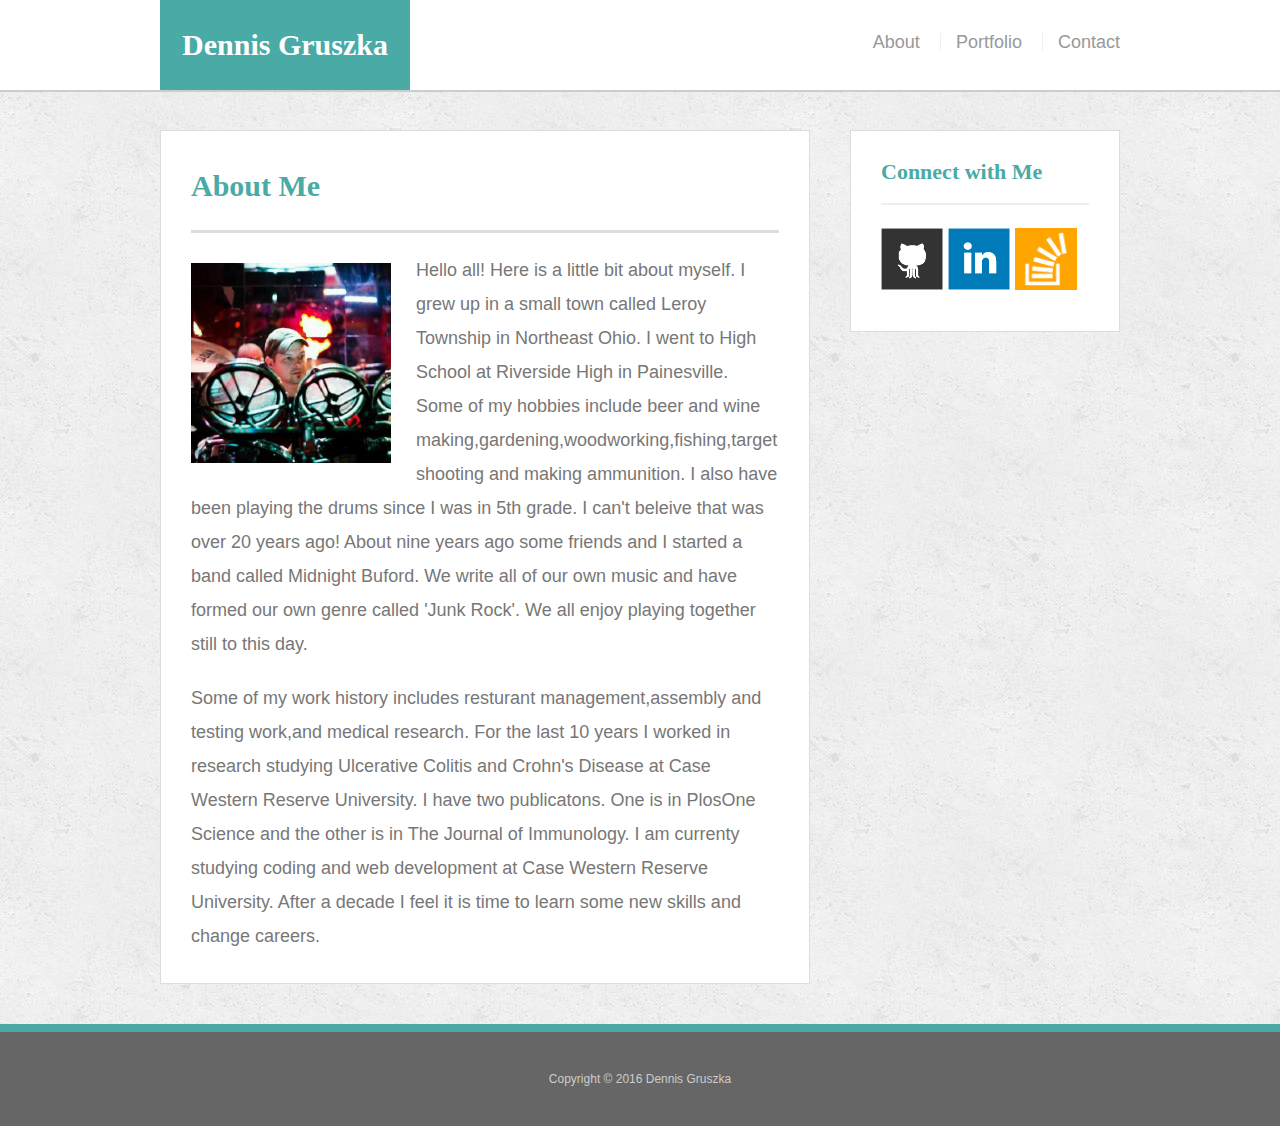
==== index.html @ 3c30bbb2 "first update" ====
<!doctype html>
<html lang="en-us">

<head>
  <meta name="viewport" content="width=device-width, initial-scale=1.0">
  <meta charset="UTF-8">
  <title>About | Dennis Gruszka</title>
  <link rel="stylesheet" type="text/css" href="assets/css/reset.css">
  <link rel="stylesheet" type="text/css" href="assets/css/style.css">
</head>

<body>

  <header id="masthead">
    <div class="container">
      <a href="index.html" id="logo">Dennis Gruszka</a>
      <nav>
        <a href="index.html">About</a>
        <a href="portfolio.html">Portfolio</a>
        <a href="contact.html">Contact</a>
      </nav>
    </div>
  </header>

  <div id="main-container" class="container">
    <section class="main-section">
      <h1>About Me</h1>

      <img src="assets/images/me.jpg" class="auth-image" alt="Dennis on drums">

      <p>Hello all!  Here is a little bit about myself. I grew up in a small town called Leroy Township in Northeast Ohio. I went to High School at Riverside High in Painesville. Some of my hobbies include beer and wine making,gardening,woodworking,fishing,target shooting and making ammunition. I also have been playing the drums since I was in 5th grade. I can't beleive that was over 20 years ago! About nine years ago some friends and I started a band called Midnight Buford. We write all of our own music and have formed our own genre called 'Junk Rock'. We all enjoy playing together still to this day.</p>

      <p>Some of my work history includes resturant management,assembly and testing work,and medical research. For the last 10 years I worked in research studying Ulcerative Colitis and Crohn's Disease at Case Western Reserve University. I have two publicatons. One is in PlosOne Science and the other is in The Journal of Immunology. I am currenty studying coding and web development at Case Western Reserve University. After a decade I feel it is time to learn some new skills and change careers.</p>

    </section>

    <section class="sidebar">
      <div id="connect">
        <h2>Connect with Me</h2>

       <a href="https://github.com/test60six/test60six.github.io" target="_blank"><img src="assets/images/github-128.png" class="social" alt="GitHub" /></a>
        
        <a href="https://www.linkedin.com/in/dennis-gruszka-0414ba64" target="_blank"><img src="assets/images/linkedin-128.png" class="social" alt="LinkedIn" /></a>
        
        <a href="https://stackoverflow.com/users/8238155/test60six" target="_blank"><img src="assets/images/stackoverflow-128.png" class="social" alt="Stack Overflow" /></a>
      </div>
    </section>
  </div>

  <footer>
    <div class="container">
      Copyright &copy; 2016 Dennis Gruszka
    </div>
  </footer>
</body>

</html>
---- assets/css/style.css ----
body {
  font-family: Arial, "Helvetica Neue", Helvetica, sans-serif;
  font-size: 18px;
  line-height: 34px;
  color: #777;
  background: url("../images/concrete_seamless.png");
}

* {
  box-sizing: border-box;
}

/* general */

.container {
  width: 100%;
  max-width: 960px;
  margin: 0 auto;
  clear: both;
}

h1,
h2,
h3,
p {
  margin-bottom: 20px;
}

p:last-child {
  margin-bottom: 0;
}

h1,
h2,
h3 {
  font-family: Georgia, Times, "Times New Roman", serif;
  font-weight: 700;
  color: #4aaaa5;
}

h1 {
  padding-bottom: 20px;
  font-size: 30px;
  line-height: 49px;
  border-bottom: 3px solid #ddd;
}

h2,
h3 {
  font-size: 22px;
}

/* header */

#masthead {
  position: fixed;
  z-index: 99;
  width: 100%;
  margin: 0 0 30px;
  overflow: auto;
  color: #fff;
  background: #fff;
  border-bottom: 2px solid #ccc;
}

#logo {
  float: left;
  width: 250px;
  height: 90px;
  font-family: Georgia, Times, "Times New Roman", serif;
  font-size: 30px;
  font-weight: 700;
  line-height: 90px;
  color: #fff;
  text-align: center;
  text-decoration: none;
  background: #4aaaa5;
}

nav {
  float: right;
  margin-top: 25px;
}

nav a {
  display: inline-block;
  padding-left: 15px;
  margin-left: 15px;
  line-height: 18px;
  color: #999;
  text-decoration: none;
  border-left: 1px solid #efefef;
}

nav a:first-child {
  border-left: 0 none;
}

/* footer */

footer {
  padding: 30px 0;
  clear: both;
  font-size: 12px;
  color: #fff;
  color: #ccc;
  text-align: center;
  background: #666;
  border-top: 8px solid #4aaaa5;
}

/* sidebar */

.sidebar {
  float: right;
  width: 100%;
  max-width: 270px;
  padding: 30px;
  margin-bottom: 20px;
  background: #fff;
  border: 1px solid #ddd;
}

h3,
.sidebar h2 {
  padding-bottom: 20px;
  margin-bottom: 15px;
  line-height: 22px;
  border-bottom: 2px solid #eee;
}

.social {
  width: 62px;
  height: 62px;
  margin-top: 8px;
  margin-right: 5px;
}

.social:last-child {
  margin-right: 0;
}

/* main */

#main-container {
  padding-top: 130px;
}

.main-section {
  float: left;
  width: 100%;
  max-width: 650px;
  padding: 30px;
  margin: 0 0 40px;
  background: #fff;
  border: 1px solid #ddd;
}

/* portfolio page */

.work {
  position: relative;
  float: left;
  width: 274px;
  margin: 20px 0 25px;
  overflow: auto;
}

.work:nth-child(even) {
  margin-right: 40px;
}

.work img {
  width: 100%;
  border: 0 none;
  opacity: 0.8;
}

.work h3 {
  position: absolute;
  bottom: 20px;
  width: 100%;
  padding: 15px;
  margin-bottom: 0;
  font-weight: 300;
  line-height: 30px;
  color: #fff;
  text-align: center;
  background: #4aaaa5;
  border-bottom: 0;
}

.auth-image {
  float: left;
  width: 200px;
  height: auto;
  margin-top: 10px;
  margin-right: 25px;
}

/* contact page */

#contact-form ul {
  margin-bottom: 20px;
}

#contact-form li {
  margin-bottom: 10px;
}

label,
input[type=text],
input[type=email],
textarea {
  display: block;
  width: 100%;
}

input[type=text],
input[type=email],
textarea {
  height: 35px;
  padding: 0 10px;
  font-size: 14px;
  border: 1px solid #ddd;
}

textarea {
  height: 200px;
}

input[type=submit] {
  padding: 10px 30px;
  font-size: 18px;
  color: #fff;
  cursor: pointer;
  background: #4aaaa5;
  border: 0 none;
}

@media screen and (max-width: 980px) {
  .container {
  width: 100%;
  max-width: 960px;
  margin: 0 auto;
  clear: both;
}

#main-container {
  padding-top: 130px;
}

}

nav {
  float: right;
  margin-top: 25px;
}

nav a {
  display: inline-block;
  padding-left: 15px;
  margin-left: 15px;
  line-height: 18px;
  color: #999;
  text-decoration: none;
  border-left: 1px solid #efefef;
}

nav a:first-child {
  border-left: 0 none;
}


@media screen and (max-width:760px){
   .container {
  width: 100%;
  max-width: 960px;
  margin: 0 auto;
  clear: both;
}

#main-container {
  padding-top: 130px;
}

}
nav {
  float: right;
  margin-top: 25px;
}

nav a {
  display: inline-block;
  padding-left: 15px;
  margin-left: 15px;
  line-height: 18px;
  color: #999;
  text-decoration: none;
  border-left: 1px solid #efefef;
}

nav a:first-child {
  border-left: 0 none;
}


@media screen and (max-width: 640px) {
  .container {
  width: 100%;
  max-width: 960px;
  margin: 0 auto;
  clear: both;
}

#main-container {
  padding-top: 130px;
}

#masthead {
  position: static;
  z-index: 99;
  width: 100%;
  margin: 0 0 30px;
  overflow: auto;
  color: #fff;
  background: #fff;
  border-bottom: 2px solid #ccc;
}
nav {
  float: right;
  margin-top: 25px;
}

nav a {
  display: inline-block;
  padding-left: 15px;
  margin-left: 15px;
  line-height: 18px;
  color: #999;
  text-decoration: none;
  border-left: 1px solid #efefef;
}

nav a:first-child {
  border-left: 0 none;
}

}
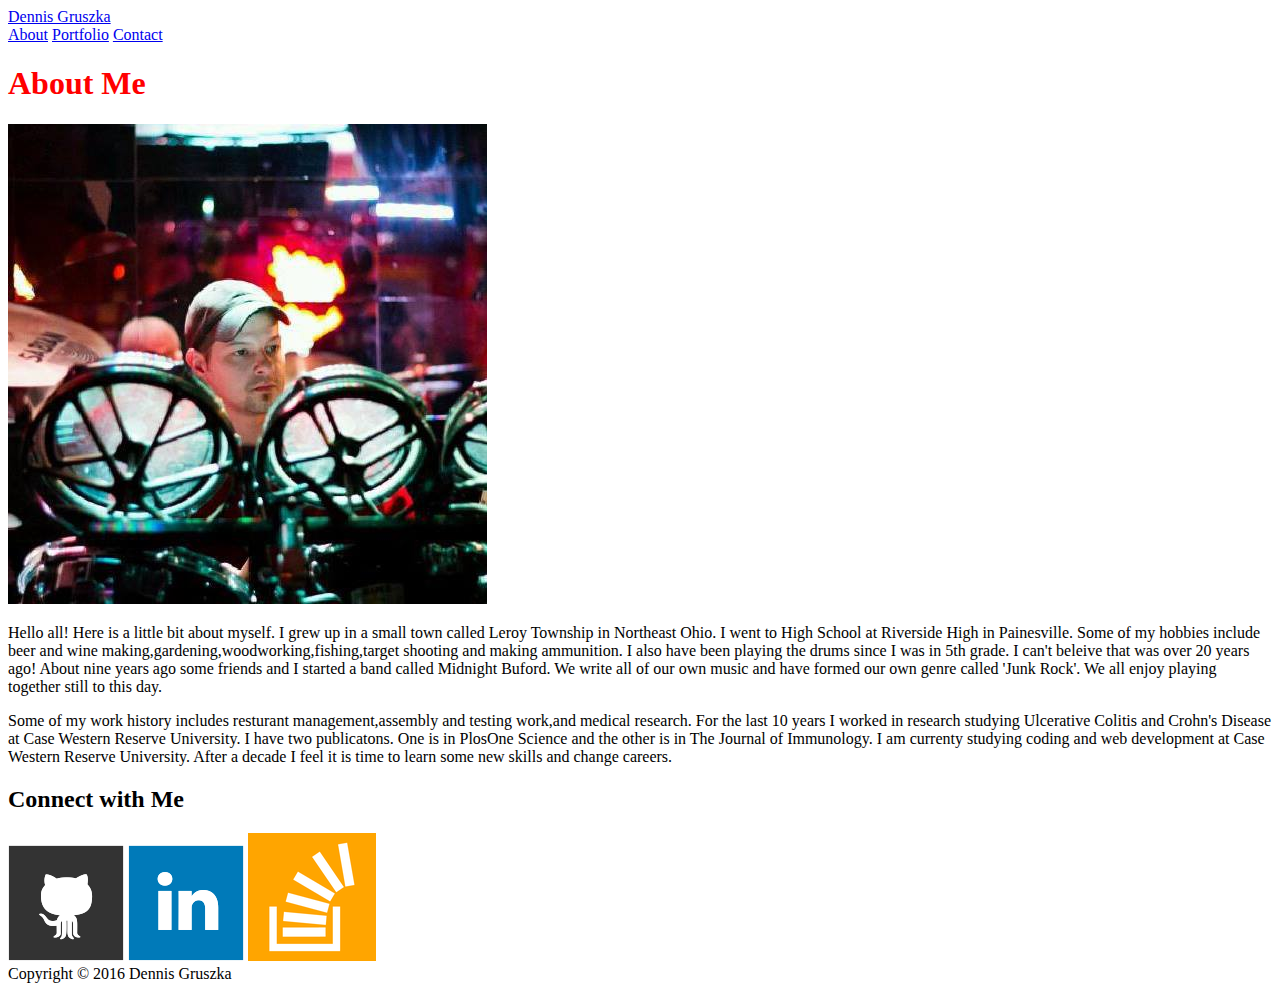
==== commit e9967358: "update" ====
--- a/index.html
+++ b/index.html
@@ -5,8 +5,13 @@
   <meta name="viewport" content="width=device-width, initial-scale=1.0">
   <meta charset="UTF-8">
   <title>About | Dennis Gruszka</title>
-  <link rel="stylesheet" type="text/css" href="assets/css/reset.css">
-  <link rel="stylesheet" type="text/css" href="assets/css/style.css">
+ <!-- <link rel="stylesheet" type="text/css" href="assets/css/reset.css"> -->
+  <!--<link rel="stylesheet" type="text/css" href="assets/css/style.css">-->
+  <link rel="stylesheet" type="text/css" href="assets/css/boned.css">
+ <!--<link rel="stylesheet" type="text/css" href="assets/css/768.css">-->
+  <!--<link rel="stylesheet" type="text/css" href="assets/css/640.css">
+
+ -->
 </head>
 
 <body>
--- a/assets/css/style.css
+++ b/assets/css/style.css
@@ -238,112 +238,5 @@
   border: 0 none;
 }
 
-@media screen and (max-width: 980px) {
-  .container {
-  width: 100%;
-  max-width: 960px;
-  margin: 0 auto;
-  clear: both;
-}
-
-#main-container {
-  padding-top: 130px;
-}
-
-}
-
-nav {
-  float: right;
-  margin-top: 25px;
-}
-
-nav a {
-  display: inline-block;
-  padding-left: 15px;
-  margin-left: 15px;
-  line-height: 18px;
-  color: #999;
-  text-decoration: none;
-  border-left: 1px solid #efefef;
-}
-
-nav a:first-child {
-  border-left: 0 none;
-}
-
-
-@media screen and (max-width:760px){
-   .container {
-  width: 100%;
-  max-width: 960px;
-  margin: 0 auto;
-  clear: both;
-}
-
-#main-container {
-  padding-top: 130px;
-}
-
-}
-nav {
-  float: right;
-  margin-top: 25px;
-}
-
-nav a {
-  display: inline-block;
-  padding-left: 15px;
-  margin-left: 15px;
-  line-height: 18px;
-  color: #999;
-  text-decoration: none;
-  border-left: 1px solid #efefef;
-}
-
-nav a:first-child {
-  border-left: 0 none;
-}
-
-
-@media screen and (max-width: 640px) {
-  .container {
-  width: 100%;
-  max-width: 960px;
-  margin: 0 auto;
-  clear: both;
-}
-
-#main-container {
-  padding-top: 130px;
-}
-
-#masthead {
-  position: static;
-  z-index: 99;
-  width: 100%;
-  margin: 0 0 30px;
-  overflow: auto;
-  color: #fff;
-  background: #fff;
-  border-bottom: 2px solid #ccc;
-}
-nav {
-  float: right;
-  margin-top: 25px;
-}
-
-nav a {
-  display: inline-block;
-  padding-left: 15px;
-  margin-left: 15px;
-  line-height: 18px;
-  color: #999;
-  text-decoration: none;
-  border-left: 1px solid #efefef;
-}
-
-nav a:first-child {
-  border-left: 0 none;
-}
-
-}
+
+
--- a/assets/css/boned.css
+++ b/assets/css/boned.css
@@ -0,0 +1,7 @@
+h1 { color:red; }
+
+@media screen and (max-width: 768px) {
+  /* The body's bg color will be #333 */
+  body {
+    background-color: #333;
+  }--- a/assets/css/768.css
+++ b/assets/css/768.css
@@ -0,0 +1,85 @@
+@media screen and (max-width:768px){
+
+
+  #connect .social{
+    width:33%;
+    height: 100%;
+    margin-top: 0;
+  }
+
+  .main-section {
+  
+  float: left;
+  width: 100%;
+  max-width:500px;
+  margin: 20px;
+  background: #fff;
+  border: 1px solid #ddd;
+}
+
+  .sidebar {
+
+  margin-top:22px;
+  float: right;
+  width: 200px;
+  padding: 20px;
+
+  background: #fff;
+  border: 1px solid #ddd;
+}
+   
+ #logo {
+  padding:10px;
+  font-size: 25px;
+}
+
+ .container {
+  width: 100%;
+  max-width: 768px;
+  margin: 0 auto;
+  clear: both;
+}
+
+#main-container {
+  clear: both;
+  overflow: auto;
+  padding-right: 20px;
+}
+
+#masthead {
+  padding-right:50px;
+
+  text-align:center;
+  position: fixed;
+  z-index: 99;
+  width: 100%;
+  margin: 0 20px 0 20px;
+  overflow: auto;
+  color: #fff;
+  background: #fff;
+  border-bottom: 2px solid #ccc;
+}
+
+
+nav {
+  float: right;
+  margin-top: 25px;
+}
+
+nav a {
+  display: inline-block;
+  padding-right:35px;
+  padding-left: 15px;
+  margin-left:15px;
+  line-height: 18px;
+  color: #999;
+  text-decoration: none;
+  border-left: 1px solid #efefef;
+}
+
+nav a:first-child {
+
+  border-left: 0 none;
+
+}
+}
--- a/assets/css/640.css
+++ b/assets/css/640.css
@@ -0,0 +1,75 @@
+@media screen and (max-width: 640px) {
+
+  
+  .sidebar {
+  float: right;
+  width: 100%;
+  max-width: 640px;
+  padding: 30px;
+  margin-bottom: 20px;
+  background: #fff;
+  border: 1px solid #ddd;
+}
+  #logo {
+  position: static;
+  float: left;
+  width: 640px;
+  height: 89.9px;
+  font-family: Georgia, Times, "Times New Roman", serif;
+  font-size: 30px;
+  font-weight: 700;
+  line-height: 90px;
+  color: #fff;
+  text-align: center;
+  text-decoration: none;
+  background: #4aaaa5;
+}
+
+
+  .container {
+  width: 100%;
+  max-width: 640px;
+  margin: 0 auto;
+  clear: both;
+}
+
+#main-container {
+  padding-top: 130px;
+}
+
+#masthead {
+  text-align:center;
+  position: static;
+  z-index: 99;
+  width: 640px;
+  height: 180px;
+  margin:0;
+  overflow: auto;
+  color: #fff;
+  background: #fff;
+  border-bottom: 2px solid #ccc;
+}
+
+nav {
+  float:right ;
+  margin-top: 25px;
+  width:640px;
+  height:89.9px;
+}
+
+nav a {
+  display:inline-block;
+  padding-left: 15px;
+  margin-left: 15px;
+  line-height: 18px;
+  color: #999;
+  text-decoration: none;
+  border-left: 1px solid #efefef;
+
+}
+
+nav a:first-child {
+  border-left: 0 none;
+}
+
+}
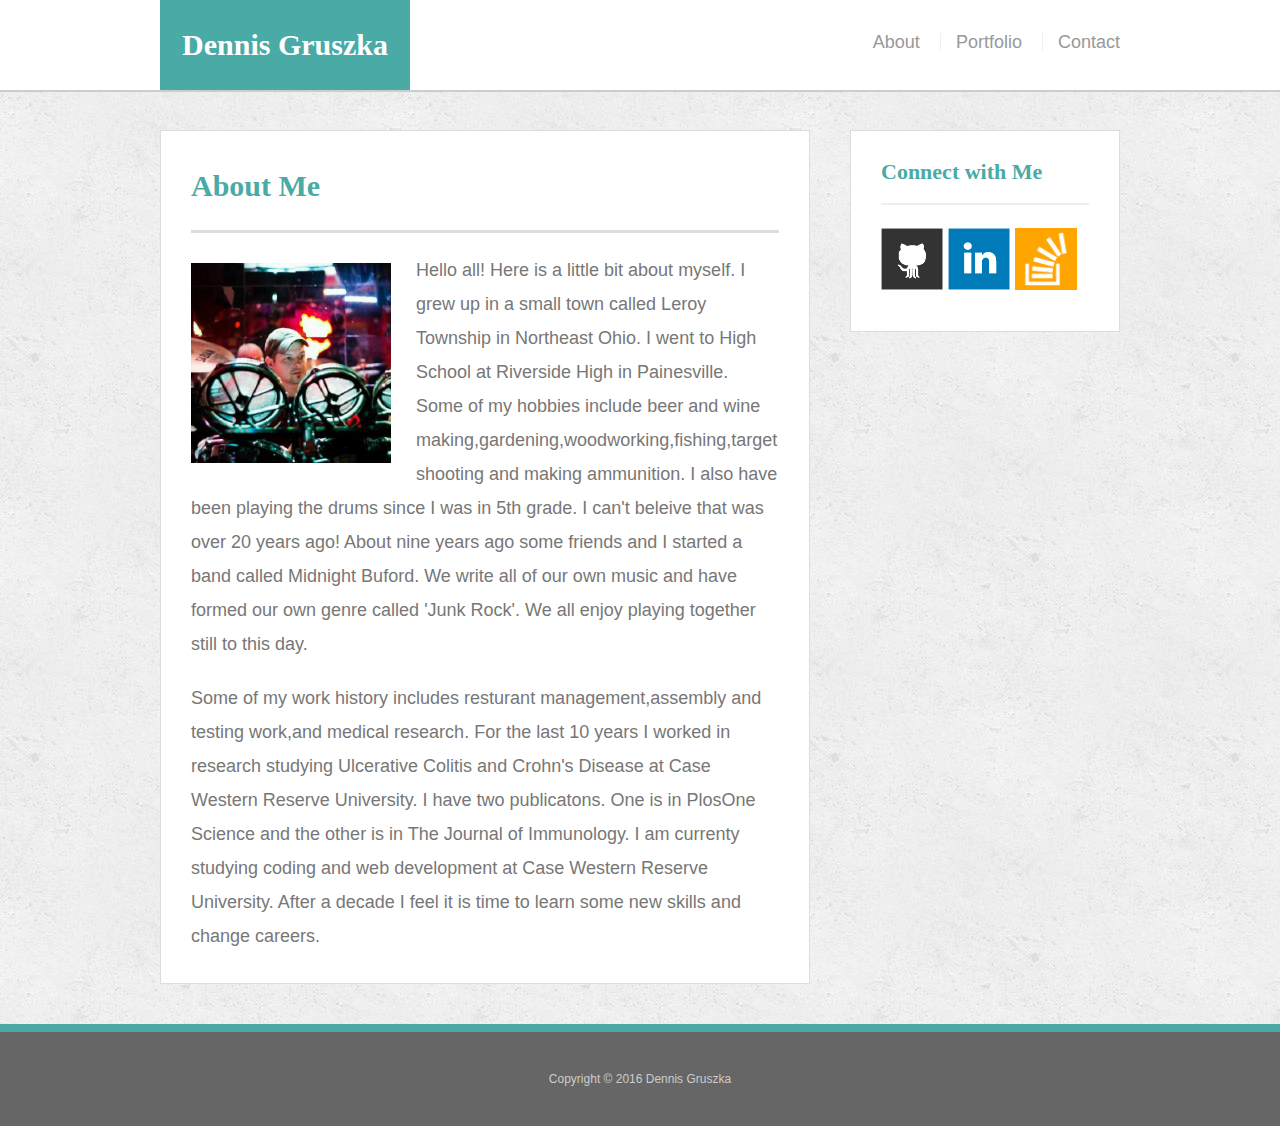
==== commit d37693a9: "update" ====
--- a/index.html
+++ b/index.html
@@ -5,13 +5,13 @@
   <meta name="viewport" content="width=device-width, initial-scale=1.0">
   <meta charset="UTF-8">
   <title>About | Dennis Gruszka</title>
- <!-- <link rel="stylesheet" type="text/css" href="assets/css/reset.css"> -->
-  <!--<link rel="stylesheet" type="text/css" href="assets/css/style.css">-->
-  <link rel="stylesheet" type="text/css" href="assets/css/boned.css">
- <!--<link rel="stylesheet" type="text/css" href="assets/css/768.css">-->
-  <!--<link rel="stylesheet" type="text/css" href="assets/css/640.css">
+ <link rel="stylesheet" type="text/css" href="assets/css/reset.css">
+<link rel="stylesheet" type="text/css" href="assets/css/style.css">
+  <link rel="stylesheet" type="text/css" href="assets/css/980.css">
+  <link rel="stylesheet" type="text/css" href="assets/css/768.css">
+  <link rel="stylesheet" type="text/css" href="assets/css/640.css">
 
- -->
+ 
 </head>
 
 <body>
--- a/assets/css/980.css
+++ b/assets/css/980.css
@@ -0,0 +1,87 @@
+@media screen and (max-width:980px){
+
+  .main-section {
+  
+  float: left;
+  width: 100%;
+  max-width:500px;
+  margin: 22px;
+  background: #fff;
+  border: 1px solid #ddd;
+}
+ 
+  .sidebar {
+    margin-top:0;
+    margin:10px;
+    float: right;
+    width: 250px;
+    padding: 10px;
+    background: #fff;
+    border: 1px solid #ddd;
+}
+ 
+#logo {
+  margin-left:30px;
+  float: left;
+  width: 250px;
+  height: 90px;
+  font-family: Georgia, Times, "Times New Roman", serif;
+  font-size: 30px;
+  font-weight: 700;
+  line-height: 90px;
+  color: #fff;
+  text-align: center;
+  text-decoration: none;
+  background: #4aaaa5;
+}
+
+
+
+  .container {
+
+  width:100%;
+  max-width: 980px;
+  
+  margin: 0 auto;
+  clear: both;
+}
+s
+
+#masthead {
+  
+  position:static;
+  z-index: 99;
+  width: 100%;
+  height:93px;
+  margin: 10 10 10 10;
+  overflow: auto;
+  color: #fff;
+  background: #fff;
+  border-bottom: 2px solid #ccc;
+}
+
+
+
+
+nav {
+  padding-right:50px;
+  float: right;
+  margin-top: 25px;
+}
+
+nav a {
+  display: inline-block;
+
+  margin-left:15px;
+  line-height: 18px;
+  color: #999;
+  text-decoration: none;
+  border-left: 1px solid #efefef;
+}
+
+nav a:first-child {
+
+  border-left: 0 none;
+
+}
+}--- a/assets/css/640.css
+++ b/assets/css/640.css
@@ -2,7 +2,7 @@
 
   
   .sidebar {
-  float: right;
+
   width: 100%;
   max-width: 640px;
   padding: 30px;
@@ -11,7 +11,7 @@
   border: 1px solid #ddd;
 }
   #logo {
-  position: static;
+  position:static;
   float: left;
   width: 640px;
   height: 89.9px;
